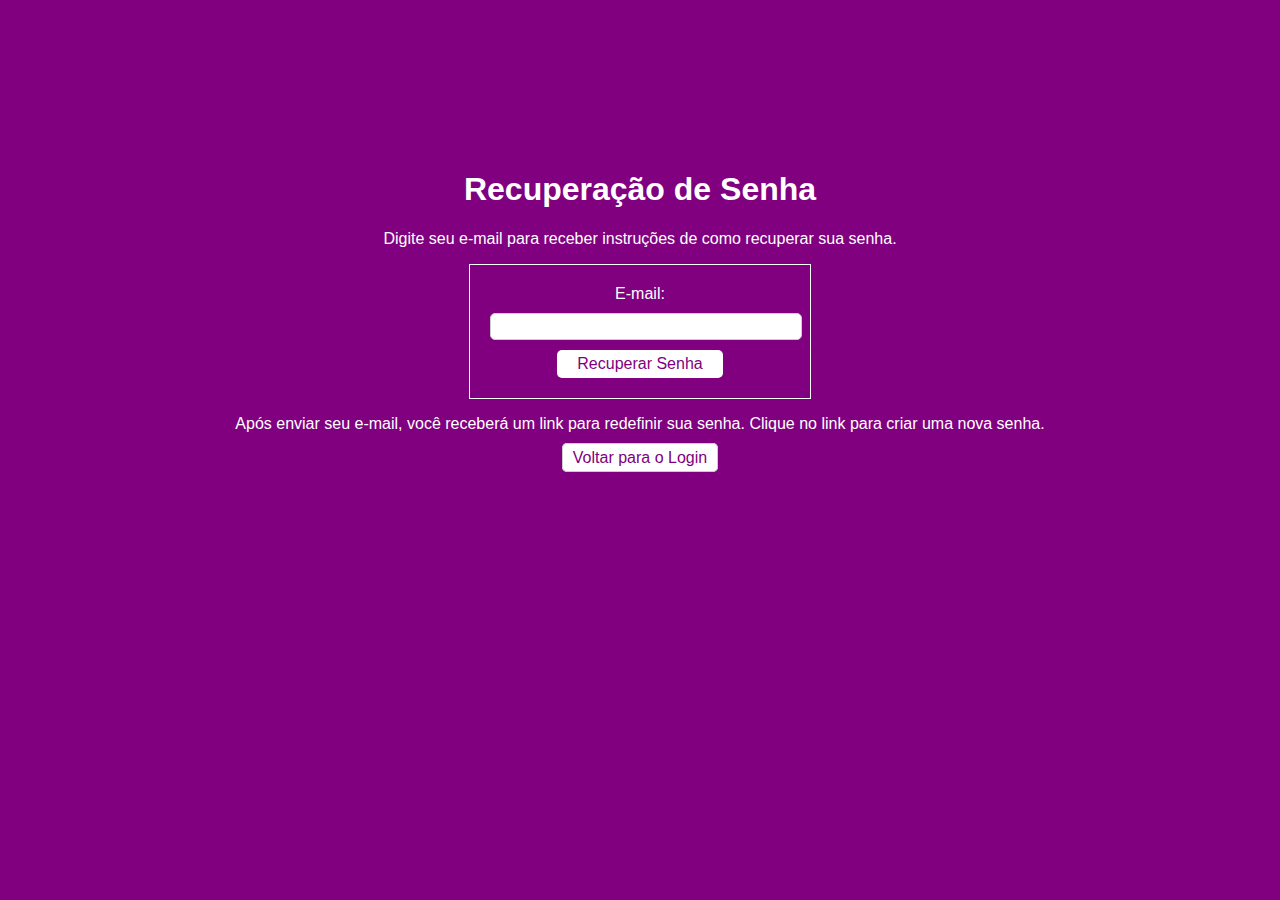
==== forgot-password.html @ db331a64 "Add files via upload" ====
<!DOCTYPE html>
<html lang="pt-br">
<head>
  <meta charset="UTF-8">
  <title>Recuperação de Senha</title>
  <link rel="stylesheet" href="style.css">
</head>
<body>
  <h1>Recuperação de Senha</h1>
  <p>Digite seu e-mail para receber instruções de como recuperar sua senha.</p>
  <form action="#" method="post">
    <label for="email">E-mail:</label>
    <input type="email" id="email" name="email">
    <br>
    <button class="recuperar">
      <a href="/login.html" class="recuperar">Recuperar Senha</a>
    </button>
  </form>
  <p>Após enviar seu e-mail, você receberá um link para redefinir sua senha. Clique no link para criar uma nova senha.</p>
  <p><a href="/login.html" class="botao-login">Voltar para o Login</a></p>
</body>
</html>
---- style.css ----
body {
    font-family: Arial, sans-serif;
    background-color: purple;
    margin: 0 auto;
    text-align: center;
    color: white;
    margin-top: 50;
    padding: 150px;
  }

  h1 {
    text-align: center;
  }
  
  p {
    text-align: center;
  }
  
  form {
    width: 300px;
    margin: 0 auto;
    border: 1px solid white;
    padding: 20px;
  }
  
  label {
    display: block;
    margin-bottom: 10px;
  }
  
  input {
    width: 100%;
    padding: 5px;
    border: 1px solid #ccc;
    border-radius: 5px;
  }
  
  button {
    margin-top: 10px;
    padding: 5px 10px;
    background-color: white;
    color: purple;
    border: none;
    border-radius: 5px;
  }
  
  button:hover {
    background-color: #ccc;
  }

  .botao-login {
    margin-top: 10px;
    padding: 5px 10px;
    font-size: 16px;
    border: 1px solid #ccc;
    border-radius: 5px;
    cursor: pointer;
    background-color: white;
    color: purple;
    text-decoration: none;
  }
  
  .botao-login:hover {
    background-color: #ccc;
  }
  
  .recuperar {
    text-decoration: none;
    color: purple;
    margin-top: 10px;
    padding: 5px 10px;
    font-size: 16px;
    
  }
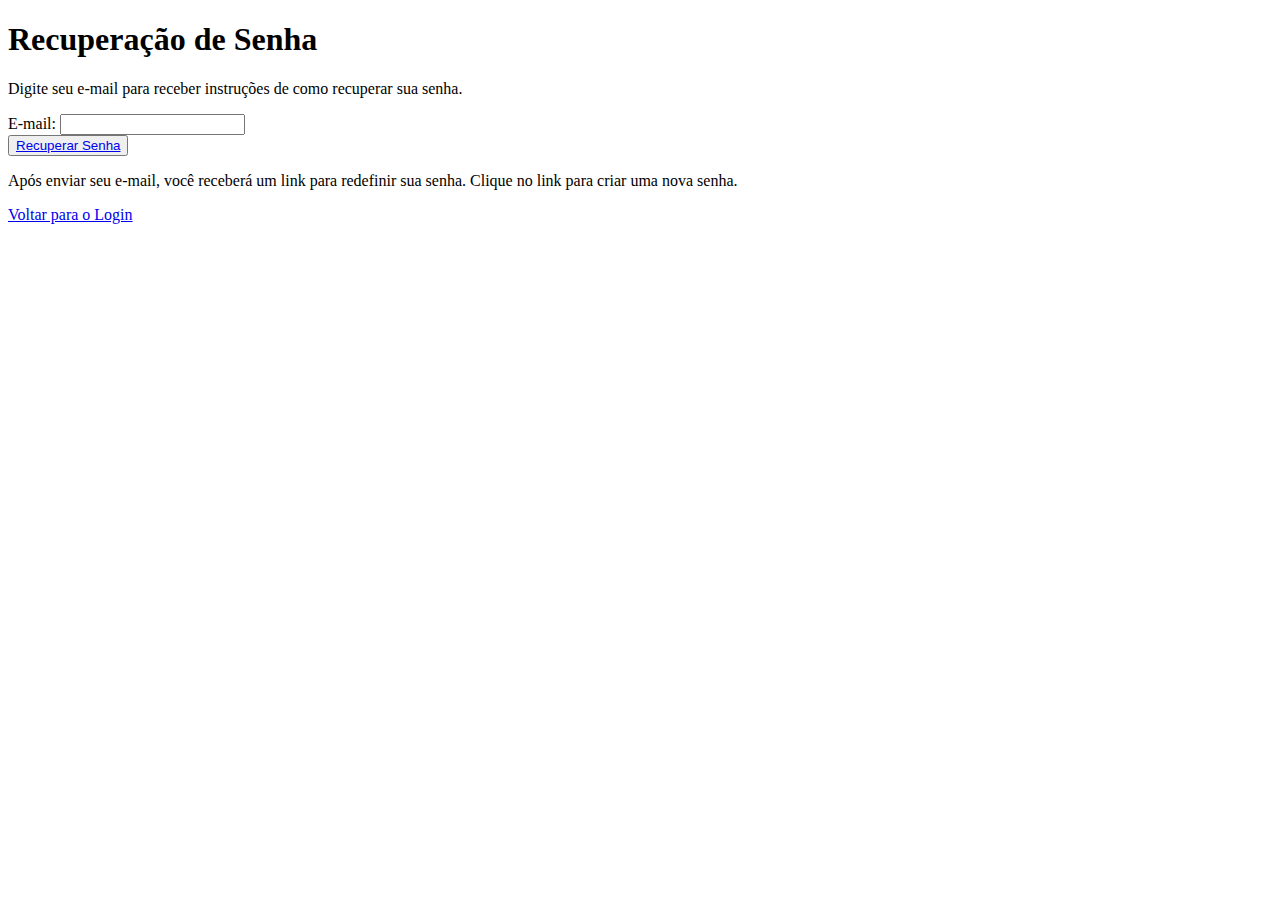
==== commit ea6a404e: "Update and rename index.html to forgot-password.html" ====
--- a/forgot-password.html
+++ b/forgot-password.html
@@ -3,7 +3,7 @@
 <head>
   <meta charset="UTF-8">
   <title>Recuperação de Senha</title>
-  <link rel="stylesheet" href="style.css">
+  <link rel="stylesheet" href="forgot-password.css">
 </head>
 <body>
   <h1>Recuperação de Senha</h1>
@@ -13,10 +13,10 @@
     <input type="email" id="email" name="email">
     <br>
     <button class="recuperar">
-      <a href="/login.html" class="recuperar">Recuperar Senha</a>
+      <a href="login.html" class="recuperar">Recuperar Senha</a>
     </button>
   </form>
   <p>Após enviar seu e-mail, você receberá um link para redefinir sua senha. Clique no link para criar uma nova senha.</p>
-  <p><a href="/login.html" class="botao-login">Voltar para o Login</a></p>
+  <p><a href="login.html" class="botao-login">Voltar para o Login</a></p>
 </body>
-</html>+</html>
